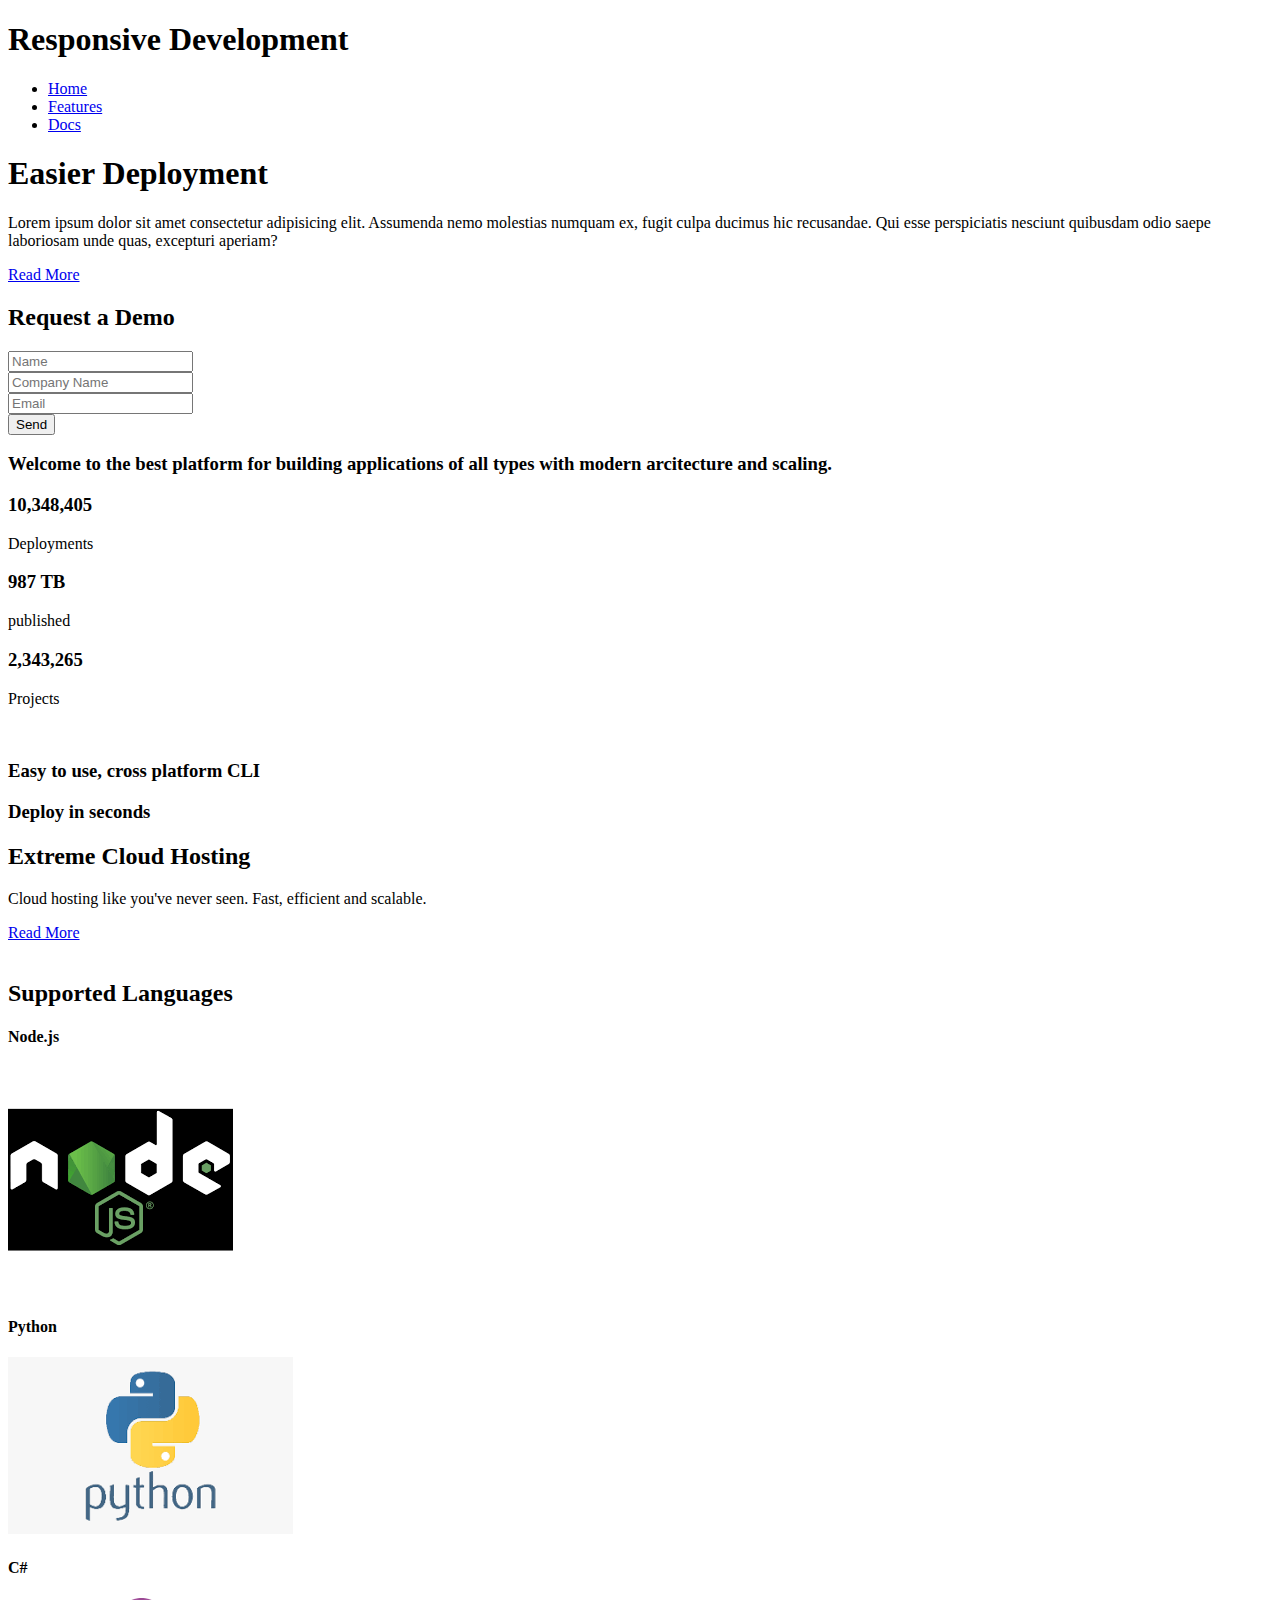
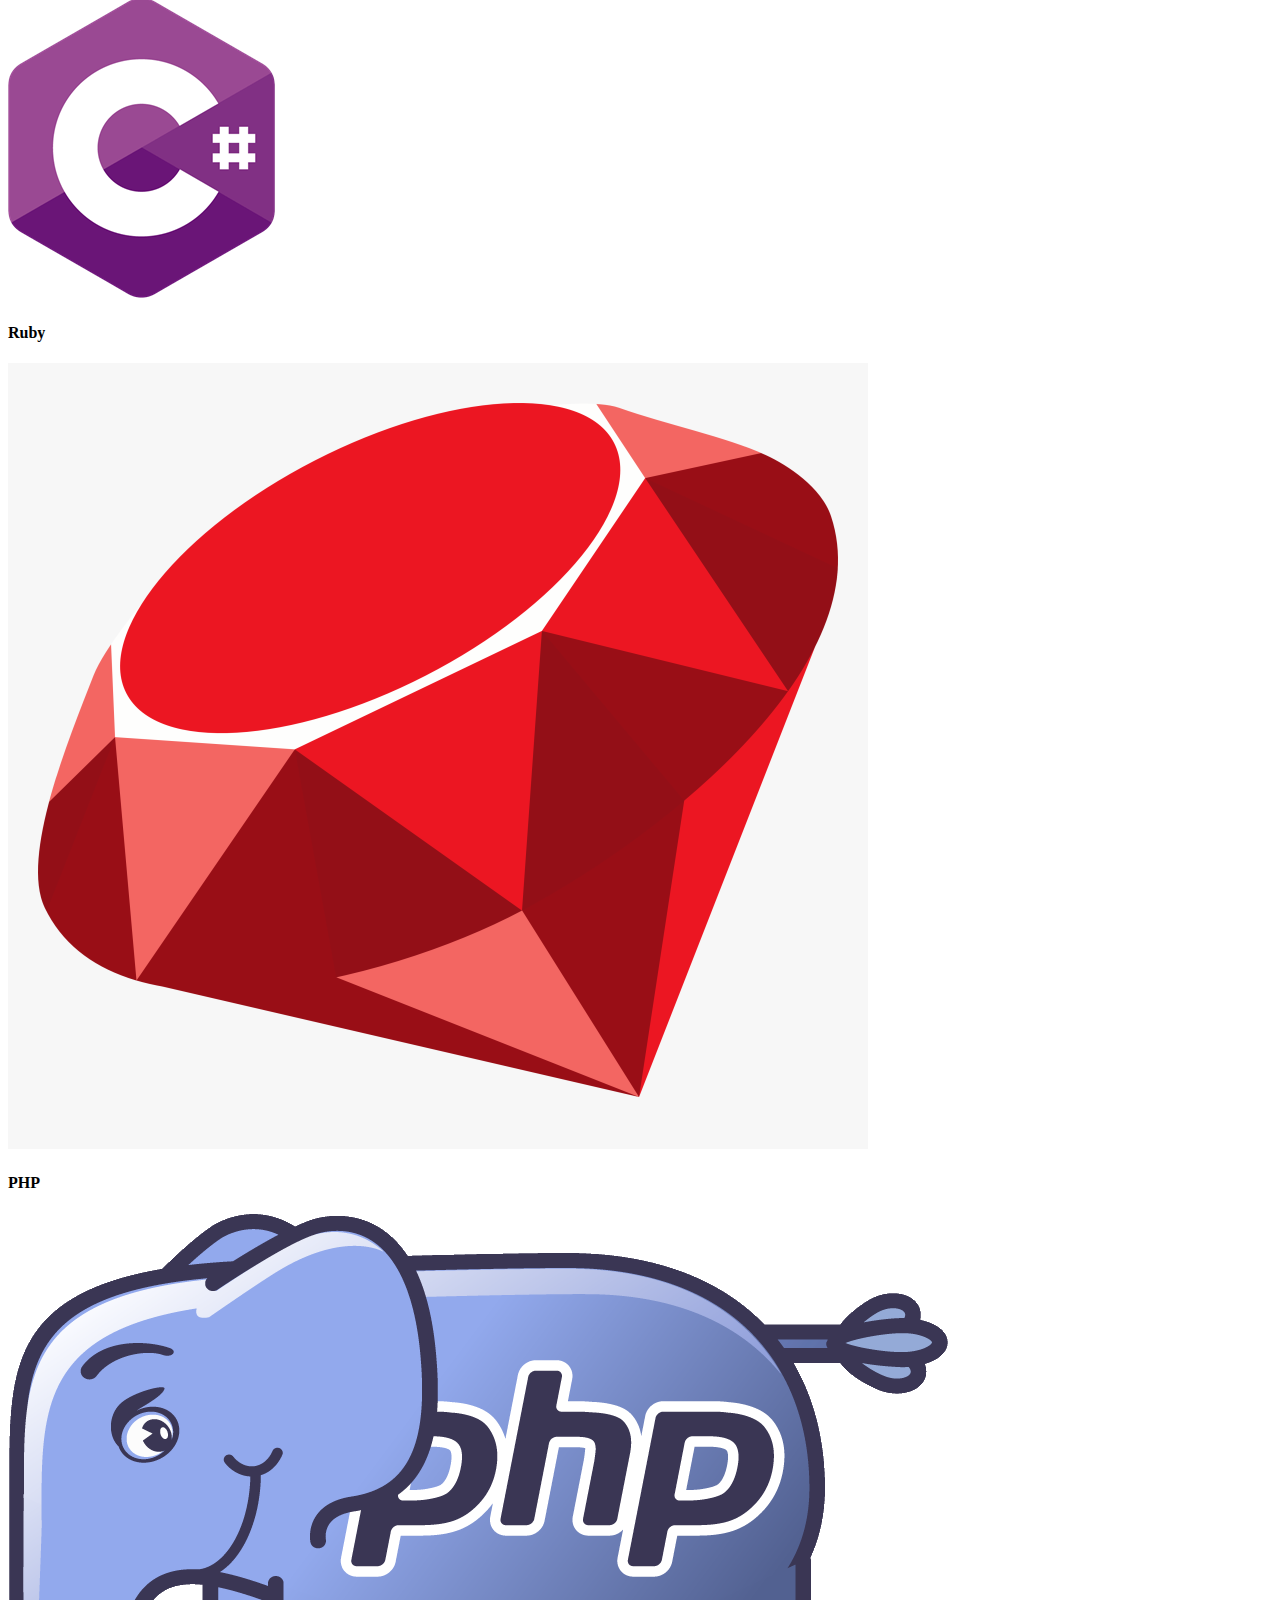
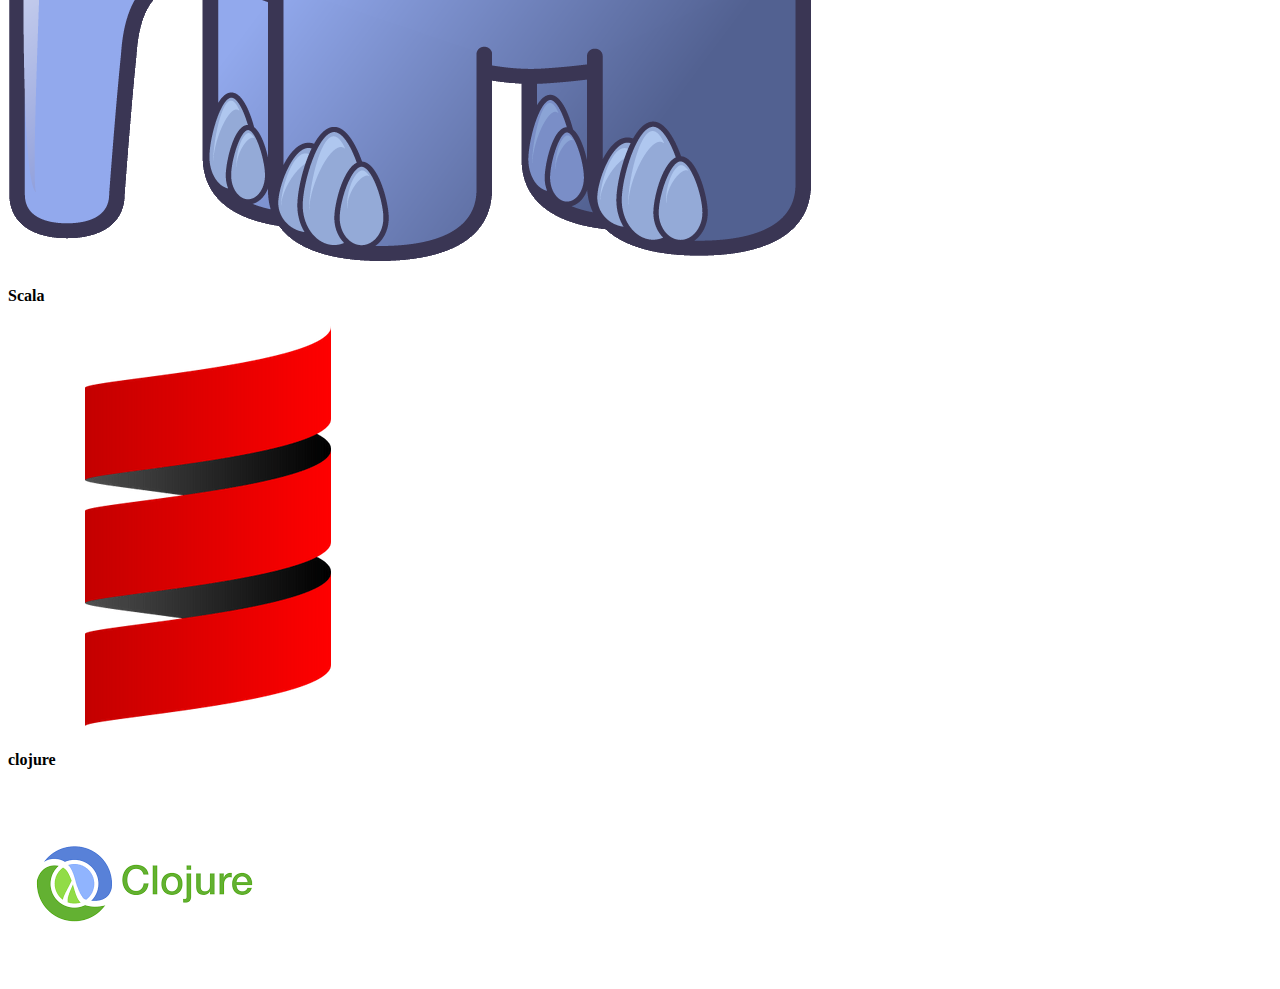
==== index.html @ d299d159 "responsive_website" ====
<!DOCTYPE html>
<html lang="en">
<head>
    <meta charset="UTF-8">
    <meta name="viewport" content="width=device-width, initial-scale=1.0">
    <link rel="stylesheet" href="https://cdnjs.cloudflare.com/ajax/libs/font-awesome/6.2.0/css/all.min.css" integrity="sha512-xh6O/CkQoPOWDdYTDqeRdPCVd1SpvCA9XXcUnZS2FmJNp1coAFzvtCN9BmamE+4aHK8yyUHUSCcJHgXloTyT2A==" crossorigin="anonymous" referrerpolicy="no-referrer" />
    <link rel="stylesheet" href="css/utilities.css">
    <link rel="stylesheet" href="css/style.css">
    <title>Responsive Development | Cloud Hosting For Everyone</title>
    <title>Responsive Development | Cloud Hosting For Everyone</title>
</head>
<body>
    <!-- Navbar -->
    <div class="navbar">
       <div class="container flex">
           <h1 class="logo">Responsive Development</h1>
           <nav>
                <ul>
                    <li><a href="index.html">Home</a></li>
                    <li><a href="features.html">Features</a></<li>
                    <li><a href="docs.html">Docs</a></li>
                </ul>
           </nav>
       </div>
    </div>

    <!-- Showcase -->
    <section class="showcase">
        <div class="container grid">
            <div class="showcase-text">
               <h1>Easier Deployment</h1>
               <p>Lorem ipsum dolor sit amet consectetur adipisicing elit. Assumenda nemo molestias numquam ex, fugit culpa ducimus hic recusandae. Qui esse perspiciatis nesciunt quibusdam odio saepe laboriosam unde quas, excepturi aperiam?</p> 
                <a href="features.html" class="btn btn">Read More</a>
            </div>

            <div class="showcase-form card">
                <h2>Request a Demo</h2>
                <form >
                    <div class="form-control">
                        <input type="text" name="name" placeholder="Name" required>
                    </div>
                    <div class="form-control">
                        <input type="text" name="company" placeholder="Company Name" required>
                    </div>
                    <div class="form-control">
                        <input type="email" name="email" placeholder="Email" required>
                    </div>
                    <input type="submit" value="Send" class="btn btn-outline-primary">
                </form>
            </div>
        </div>
    </section>



    <!-- Stats -->
    <section class="stats">
        <div class="container">
            <h3 class="stats-heading text-center my-1">
                Welcome to the best platform for building applications of all types with modern arcitecture and scaling.
            </h3>

            <div class="grid grid-3 text-center my-4">
                <div>
                    <i class="fas fa-server fa-3x"></i>
                    <h3>10,348,405</h3>
                    <p class="text-secondary">Deployments</p>
                </div>
                <div>
                    <i class="fas fa-upload fa-3x"></i>
                    <h3>987 TB</h3>
                    <p class="text-secondary">published</p>
                </div>
                <div>
                    <i class="fas fa-project-diagram fa-3x"></i>
                    <h3>2,343,265</h3>
                    <p class="text-secondary">Projects</p>
                </div>
            </div>
        </div>
    </section>

    <!-- Cli -->
    <section class="cli">
        <div class="container grid">
            <img src="images/cli.png" alt="">
            <div class="card">
                <h3>Easy to use, cross platform CLI</h3>
            </div>
            <div class="card">
                <h3>Deploy in seconds</h3>
            </div>
        </div>
    </section>

    <!-- Cloud -->
    <section class="cloud bg-primary my-2 py-2">
        <div class="container grid">
            <div class="text-center">
                <h2 class="lg">Extreme Cloud Hosting</h2>
                <p class="lead my-1">Cloud hosting like you've never seen. Fast, efficient and scalable.</p>
                <a href="features.html" class="btn btn-dark">Read More</a>
            </div>
            <img src="images/cloud.png" alt="">
        </div>
    </section>

       <!-- Languages -->
       <section class="languages">
            <h2 class="md text-center my-2">
                Supported Languages
            </h2>
            <div class="container flex">
                <div class="card">
                    <h4>Node.js</h4>
                    <img src="images/logos/node.png" alt="">
                </div>
                <div class="card">
                    <h4>Python</h4>
                    <img src="images/logos/python.png" alt="">
                </div>
                <div class="card">
                    <h4>C#</h4>
                    <img src="images/logos/csharp.png" alt="">
                </div>
                <div class="card">
                    <h4>Ruby</h4>
                    <img src="images/logos/ruby.png" alt="">
                </div>
                <div class="card">
                    <h4>PHP</h4>
                    <img src="images/logos/php.png" alt="">
                </div>
                <div class="card">
                    <h4>Scala</h4>
                    <img src="images/logos/scala.png" alt="">
                </div>
                <div class="card">
                    <h4>clojure</h4>
                    <img src="images/logos/clojure.png" alt="">
                </div>
            </div>
       </section>
</body>
</html>
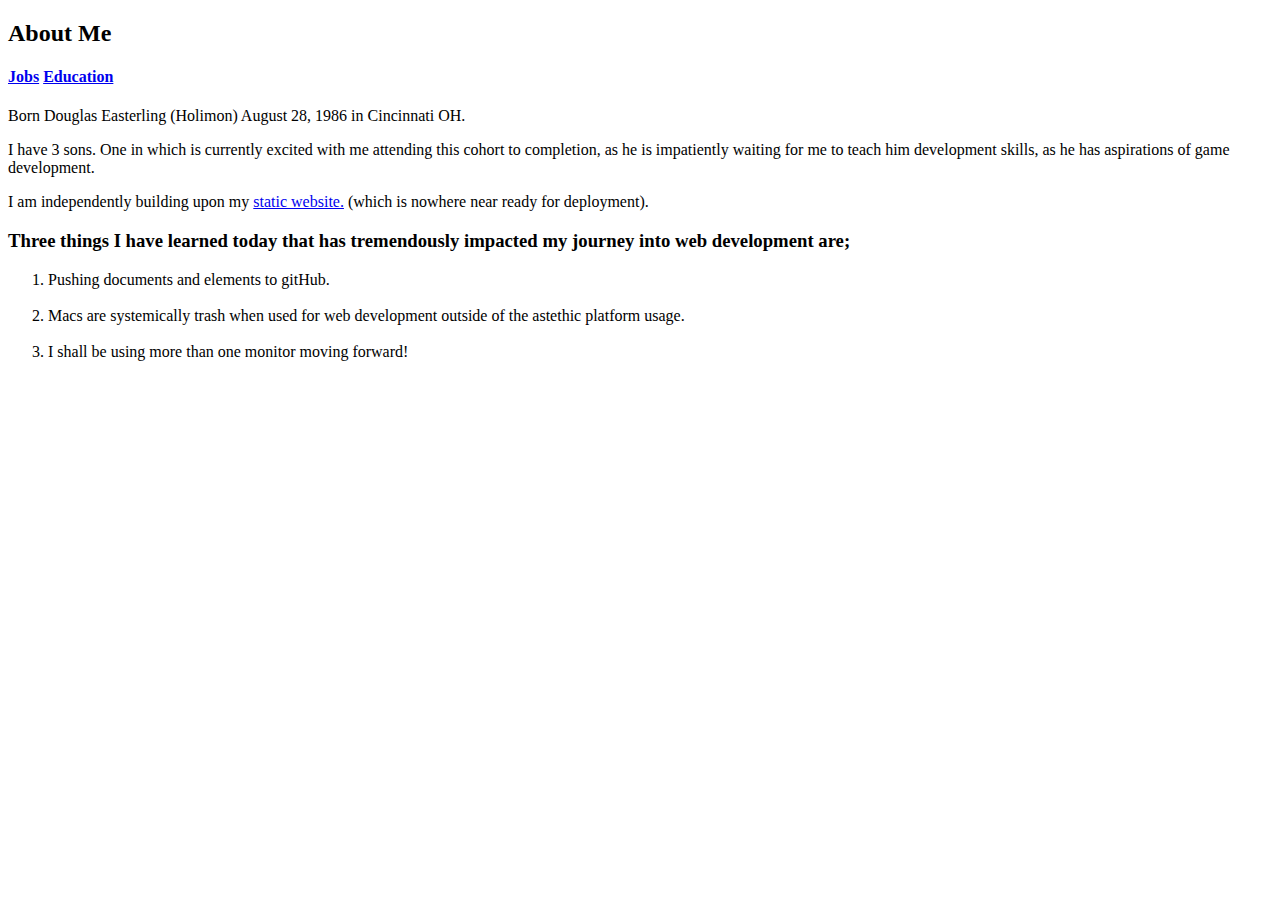
==== commit 010483d4: "Add files via upload" ====
--- a/index.html
+++ b/index.html
@@ -2,144 +2,42 @@
 <html lang="en">
 <head>
     <meta charset="UTF-8">
+    <meta http-equiv="X-UA-Compatible" content="IE=edge">
     <meta name="viewport" content="width=device-width, initial-scale=1.0">
-    <link rel="stylesheet" href="https://cdnjs.cloudflare.com/ajax/libs/font-awesome/6.2.0/css/all.min.css" integrity="sha512-xh6O/CkQoPOWDdYTDqeRdPCVd1SpvCA9XXcUnZS2FmJNp1coAFzvtCN9BmamE+4aHK8yyUHUSCcJHgXloTyT2A==" crossorigin="anonymous" referrerpolicy="no-referrer" />
-    <link rel="stylesheet" href="css/utilities.css">
-    <link rel="stylesheet" href="css/style.css">
-    <title>Responsive Development | Cloud Hosting For Everyone</title>
-    <title>Responsive Development | Cloud Hosting For Everyone</title>
+    <title>About Me</title>
+    <link rel="stylesheet" href="style.css">
 </head>
-<body>
-    <!-- Navbar -->
-    <div class="navbar">
-       <div class="container flex">
-           <h1 class="logo">Responsive Development</h1>
-           <nav>
-                <ul>
-                    <li><a href="index.html">Home</a></li>
-                    <li><a href="features.html">Features</a></<li>
-                    <li><a href="docs.html">Docs</a></li>
-                </ul>
-           </nav>
-       </div>
+
+<body id="backgroundColor">
+
+    <div>
+    <h2 class="verdana">About Me</h2>
+    <h4>
+        <a href="./jobs.html">Jobs</a>
+        <a href="./education.html">Education</a></h4>
+    </div>
+    <div>
+        <p class="blue">Born Douglas Easterling (Holimon) August 28, 1986 in Cincinnati OH.</p>
+
+        <p class="blue">I have 3 sons. One in which is currently excited with me attending this cohort to completion, as he is impatiently waiting for me to teach him development skills, as he has aspirations of game development.</p>
     </div>
 
-    <!-- Showcase -->
-    <section class="showcase">
-        <div class="container grid">
-            <div class="showcase-text">
-               <h1>Easier Deployment</h1>
-               <p>Lorem ipsum dolor sit amet consectetur adipisicing elit. Assumenda nemo molestias numquam ex, fugit culpa ducimus hic recusandae. Qui esse perspiciatis nesciunt quibusdam odio saepe laboriosam unde quas, excepturi aperiam?</p> 
-                <a href="features.html" class="btn btn">Read More</a>
-            </div>
+    <div>
+        <p class="blue">I am independently building upon my <a href="https://holimon86.github.io/aboutMe/">static website.</a> (which is nowhere near ready for deployment).</p>
+    
+    </div>
 
-            <div class="showcase-form card">
-                <h2>Request a Demo</h2>
-                <form >
-                    <div class="form-control">
-                        <input type="text" name="name" placeholder="Name" required>
-                    </div>
-                    <div class="form-control">
-                        <input type="text" name="company" placeholder="Company Name" required>
-                    </div>
-                    <div class="form-control">
-                        <input type="email" name="email" placeholder="Email" required>
-                    </div>
-                    <input type="submit" value="Send" class="btn btn-outline-primary">
-                </form>
-            </div>
-        </div>
-    </section>
+    <div>
+        <h3 class="verdana">Three things I have learned today that has tremendously impacted my journey into web development are;</h3>
+        <ol class="blue">
+            <li>Pushing documents and elements to gitHub.</li><br>
+            <li>Macs are systemically trash when used for web development outside of the astethic platform usage.</li><br>
+            <li>I shall be using more than one monitor moving forward!</li>
+        </ol>
+    </div>
+    <div>
+        <img src="./myself.jpg" alt="" id="myPhoto">
+    </div>
 
-
-
-    <!-- Stats -->
-    <section class="stats">
-        <div class="container">
-            <h3 class="stats-heading text-center my-1">
-                Welcome to the best platform for building applications of all types with modern arcitecture and scaling.
-            </h3>
-
-            <div class="grid grid-3 text-center my-4">
-                <div>
-                    <i class="fas fa-server fa-3x"></i>
-                    <h3>10,348,405</h3>
-                    <p class="text-secondary">Deployments</p>
-                </div>
-                <div>
-                    <i class="fas fa-upload fa-3x"></i>
-                    <h3>987 TB</h3>
-                    <p class="text-secondary">published</p>
-                </div>
-                <div>
-                    <i class="fas fa-project-diagram fa-3x"></i>
-                    <h3>2,343,265</h3>
-                    <p class="text-secondary">Projects</p>
-                </div>
-            </div>
-        </div>
-    </section>
-
-    <!-- Cli -->
-    <section class="cli">
-        <div class="container grid">
-            <img src="images/cli.png" alt="">
-            <div class="card">
-                <h3>Easy to use, cross platform CLI</h3>
-            </div>
-            <div class="card">
-                <h3>Deploy in seconds</h3>
-            </div>
-        </div>
-    </section>
-
-    <!-- Cloud -->
-    <section class="cloud bg-primary my-2 py-2">
-        <div class="container grid">
-            <div class="text-center">
-                <h2 class="lg">Extreme Cloud Hosting</h2>
-                <p class="lead my-1">Cloud hosting like you've never seen. Fast, efficient and scalable.</p>
-                <a href="features.html" class="btn btn-dark">Read More</a>
-            </div>
-            <img src="images/cloud.png" alt="">
-        </div>
-    </section>
-
-       <!-- Languages -->
-       <section class="languages">
-            <h2 class="md text-center my-2">
-                Supported Languages
-            </h2>
-            <div class="container flex">
-                <div class="card">
-                    <h4>Node.js</h4>
-                    <img src="images/logos/node.png" alt="">
-                </div>
-                <div class="card">
-                    <h4>Python</h4>
-                    <img src="images/logos/python.png" alt="">
-                </div>
-                <div class="card">
-                    <h4>C#</h4>
-                    <img src="images/logos/csharp.png" alt="">
-                </div>
-                <div class="card">
-                    <h4>Ruby</h4>
-                    <img src="images/logos/ruby.png" alt="">
-                </div>
-                <div class="card">
-                    <h4>PHP</h4>
-                    <img src="images/logos/php.png" alt="">
-                </div>
-                <div class="card">
-                    <h4>Scala</h4>
-                    <img src="images/logos/scala.png" alt="">
-                </div>
-                <div class="card">
-                    <h4>clojure</h4>
-                    <img src="images/logos/clojure.png" alt="">
-                </div>
-            </div>
-       </section>
 </body>
-</html>
+</html>